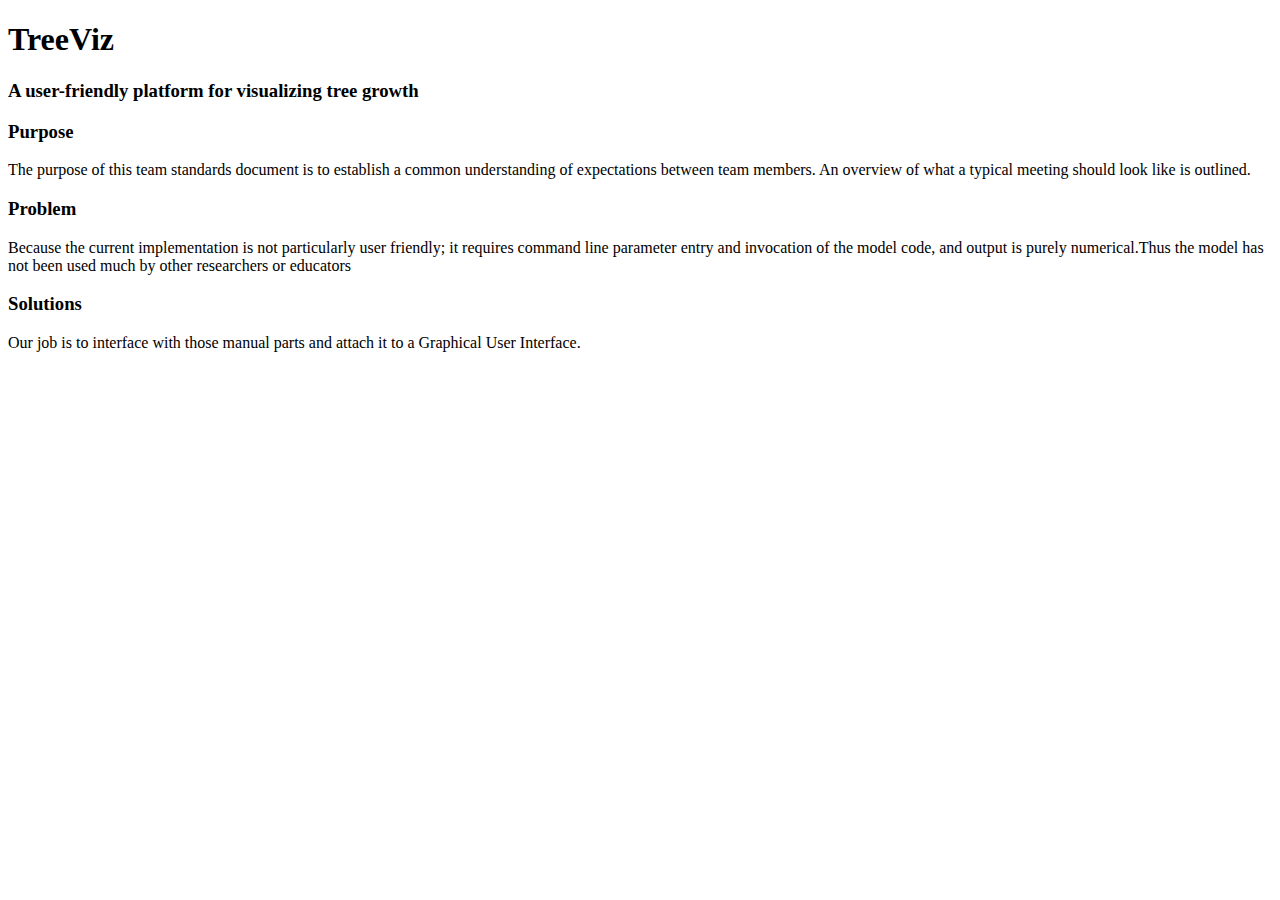
==== Homepage/index.html @ 92c38f2f "Update index.html" ====
<!doctype html>
<html>
<head>
<meta charset="UTF-8">
<link rel="stylesheet" href="index.css">
<title>TreeViz</title>
</head>

<body>
		<!-- eye-catching -->
	<h1>TreeViz</h1>
	<h3>A user-friendly platform for visualizing tree growth</h3>
	<h3>Purpose</h3>
	<p>The purpose of this team standards document is to establish a common understanding of expectations between team members. An overview of what a typical meeting should look like is outlined.</p>
	<!-- to be filled in-->
	<h3>Problem</h3>
	<p>Because the current implementation is not particularly user friendly; it requires command line parameter entry and invocation of the model code, and output is purely numerical.Thus the model has not been used much by other researchers or educators</p>
	<h3>Solutions</h3>
	<p>Our job is to interface with those manual parts and attach it to a Graphical User Interface.</p>
</body>
</html>
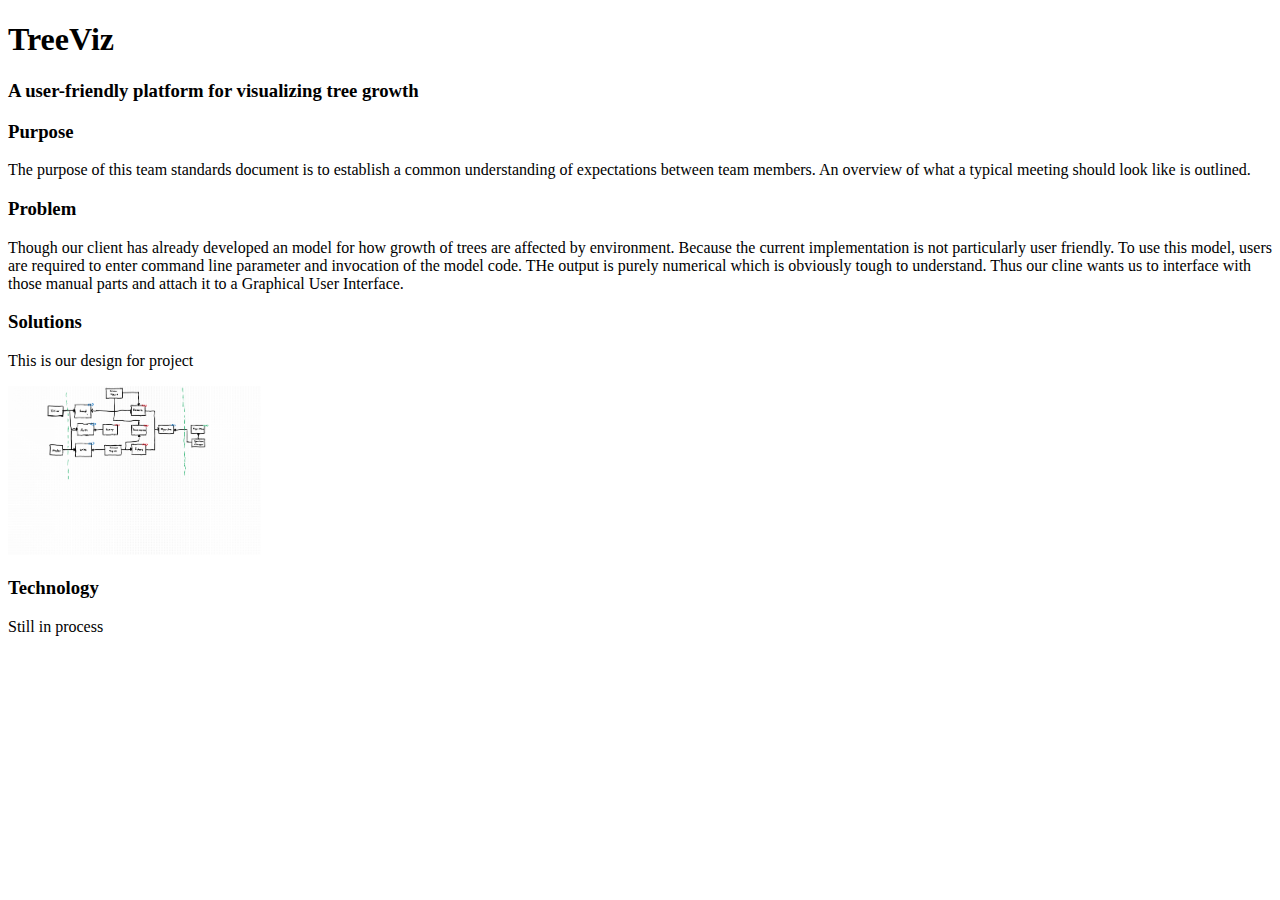
==== commit b9171f12: "Add files via upload" ====
--- a/Homepage/index.html
+++ b/Homepage/index.html
@@ -14,8 +14,11 @@
 	<p>The purpose of this team standards document is to establish a common understanding of expectations between team members. An overview of what a typical meeting should look like is outlined.</p>
 	<!-- to be filled in-->
 	<h3>Problem</h3>
-	<p>Because the current implementation is not particularly user friendly; it requires command line parameter entry and invocation of the model code, and output is purely numerical.Thus the model has not been used much by other researchers or educators</p>
+	<p>Though our client has already developed an model for how growth of trees are affected by environment. Because the current implementation is not particularly user friendly. To use this model, users are required to enter command line parameter and invocation of the model code. THe output is purely numerical which is obviously tough to understand. Thus our cline wants us to interface with those manual parts and attach it to a Graphical User Interface.</p>
 	<h3>Solutions</h3>
-	<p>Our job is to interface with those manual parts and attach it to a Graphical User Interface.</p>
+	<p>This is our design for project</p>
+	<p><img src="cs architecture.png" alt="solution" height=20% width=20%></p>
+	<h3>Technology</h3>
+	<p>Still in process</p>
 </body>
 </html>
